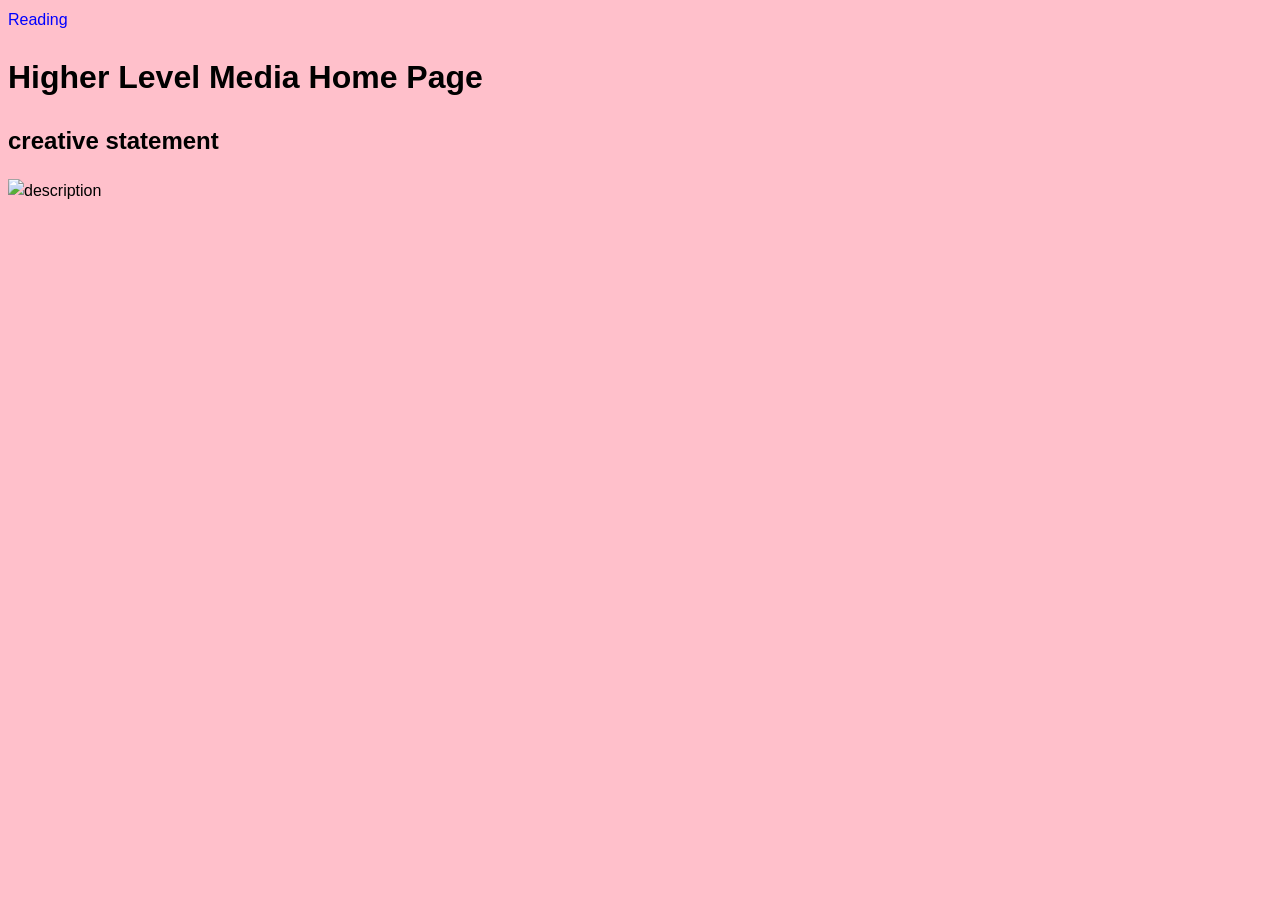
==== index.html @ 8a99a92e "Add files via upload" ====
<!DOCTYPE html>
<html>
<head>
    <title>higher level media</title>
    <link rel="stylesheet" href="index-updated-ccs-.css">
</head>
<body>
<a href="reading-updated.html">Reading</a>
 <h1>Higher Level Media Home Page</h1>
    <h2>creative statement</h2>
<p></p>
<img src="images/illustrated enviorment.png" alt="description" width="300" height="200">
</body>
</html>
---- index-updated-ccs-.css ----
body {
    background-color: pink;
    color: black;
    font-size: 16px;
    line-height: 1.5;
    font-family: Arial, Helvetica, sans-serif;
}

h1 {
    font-size: 32px;
}

p {
    font-size: 16px;
    font-style: normal;
}

a {
    color: blue;
    text-decoration: none;
}
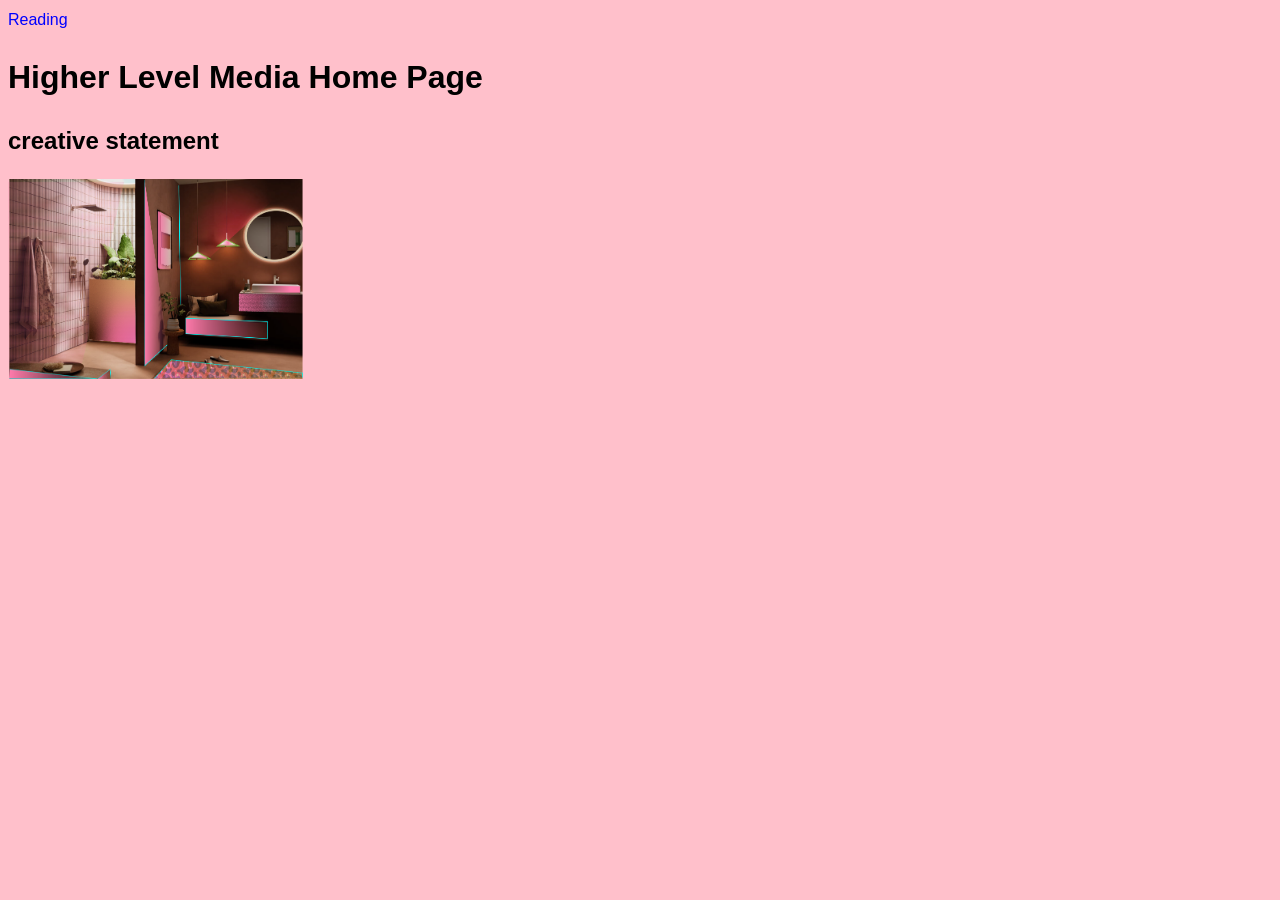
==== commit 3f84ae58: "Add files via upload" ====
--- a/index.html
+++ b/index.html
@@ -9,6 +9,6 @@
  <h1>Higher Level Media Home Page</h1>
     <h2>creative statement</h2>
 <p></p>
-<img src="images/illustrated enviorment.png" alt="description" width="300" height="200">
+<img src="illustrated enviorment.png" alt="description" width="300" height="200">
 </body>
 </html>
